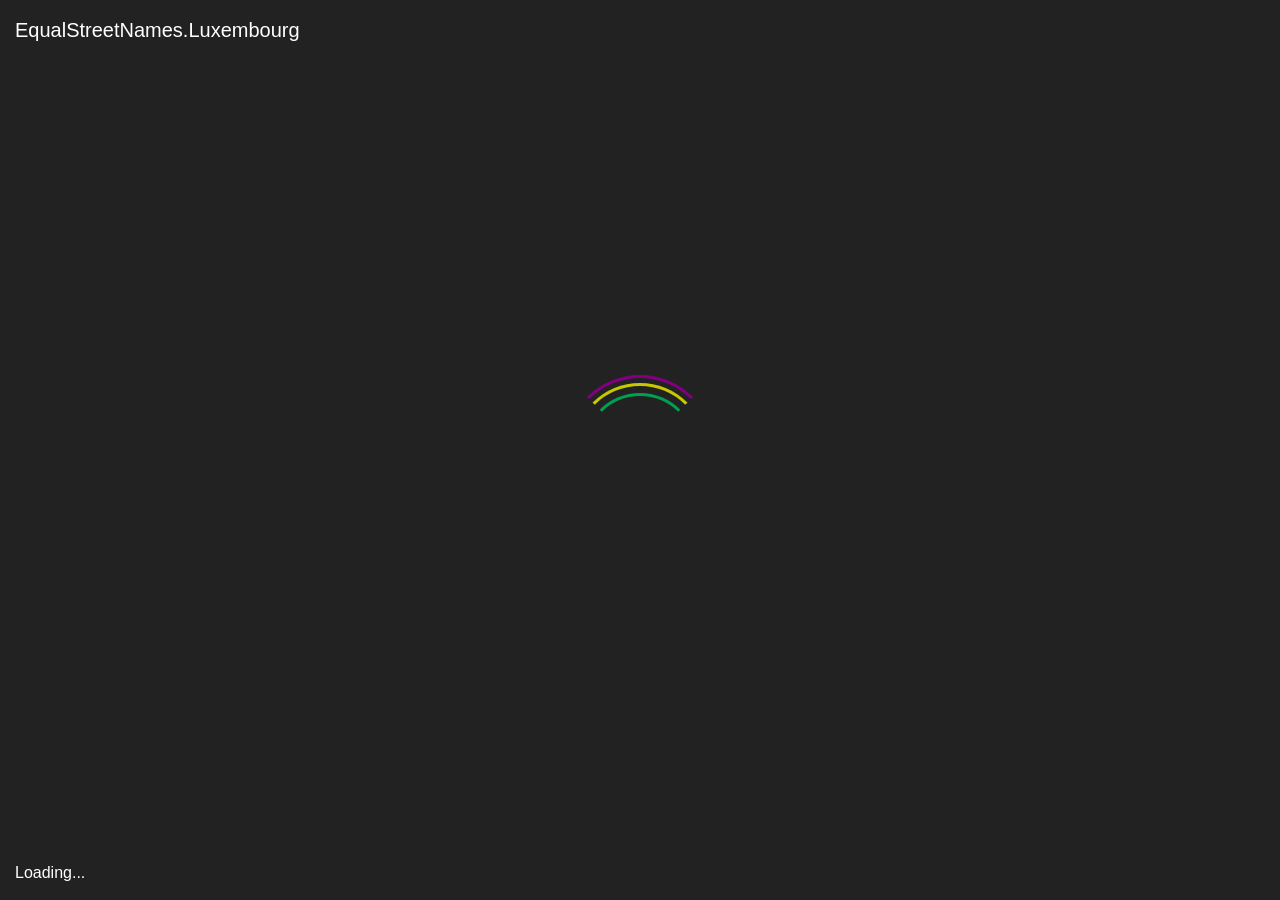
==== index.html @ 43c25406 "Deploying to gh-pages from  @ 4a6a5df1e4c050f99e731260f5fbc057adb6d4e9 🚀" ====
<!doctype html><html lang="en"><head><meta charset="utf-8"><meta name="viewport" content="width=device-width, initial-scale=1, shrink-to-fit=no"><link rel="stylesheet" href="https://stackpath.bootstrapcdn.com/bootstrap/4.4.1/css/bootstrap.min.css" integrity="sha384-Vkoo8x4CGsO3+Hhxv8T/Q5PaXtkKtu6ug5TOeNV6gBiFeWPGFN9MuhOf23Q9Ifjh" crossorigin><title>EqualStreetNames.Luxembourg</title><style>body,html{height:100vh;width:100vw}</style></head><body class="align-items-center d-flex flex-column"> <div class="list-group mt-3 text-center"> <a href="/en/index.html" class="list-group-item list-group-item-action"> English </a> </div> <script>!function(){switch((navigator.language||navigator.browserLanguage).slice(0,2)){case"en":document.location.href="./en/index.html"}}();</script> </body></html>
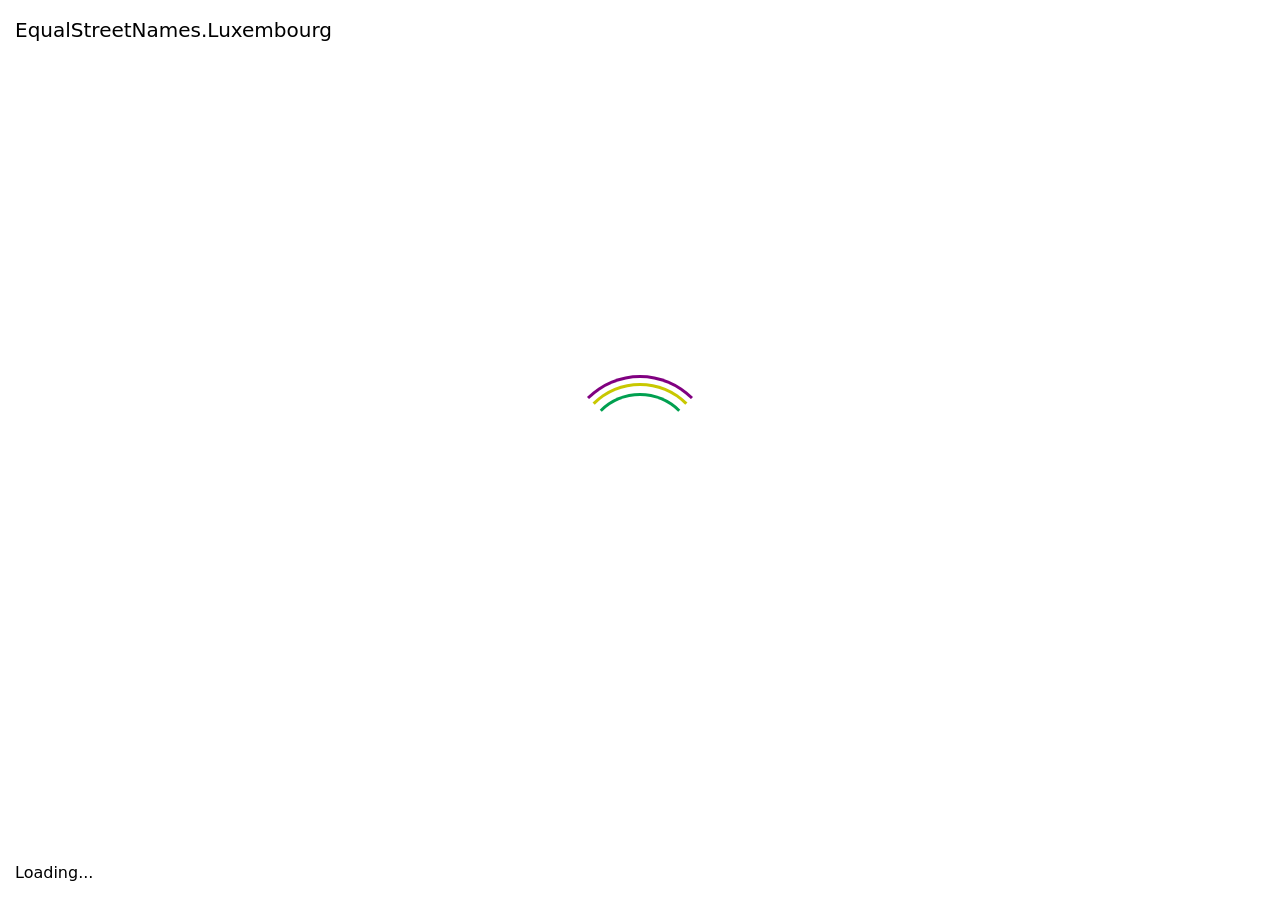
==== commit a4574fa2: "Deploying to gh-pages from  @ f0cc80f565b96315914fb02f45ed648f8ccc8eda 🚀" ====
--- a/index.html
+++ b/index.html
@@ -1 +1 @@
-<!doctype html><html lang="en"><head><meta charset="utf-8"><meta name="viewport" content="width=device-width, initial-scale=1, shrink-to-fit=no"><link rel="stylesheet" href="https://stackpath.bootstrapcdn.com/bootstrap/4.4.1/css/bootstrap.min.css" integrity="sha384-Vkoo8x4CGsO3+Hhxv8T/Q5PaXtkKtu6ug5TOeNV6gBiFeWPGFN9MuhOf23Q9Ifjh" crossorigin><title>EqualStreetNames.Luxembourg</title><style>body,html{height:100vh;width:100vw}</style></head><body class="align-items-center d-flex flex-column"> <div class="list-group mt-3 text-center"> <a href="/en/index.html" class="list-group-item list-group-item-action"> English </a> </div> <script>!function(){switch((navigator.language||navigator.browserLanguage).slice(0,2)){case"en":document.location.href="./en/index.html"}}();</script> </body></html>+<!doctype html><html lang="en"><head><meta charset="utf-8"><meta name="viewport" content="width=device-width, initial-scale=1, shrink-to-fit=no"><link rel="stylesheet" href="https://stackpath.bootstrapcdn.com/bootstrap/4.4.1/css/bootstrap.min.css" integrity="sha384-Vkoo8x4CGsO3+Hhxv8T/Q5PaXtkKtu6ug5TOeNV6gBiFeWPGFN9MuhOf23Q9Ifjh" crossorigin><title>EqualStreetNames.Luxembourg</title><style>body,html{height:100vh;width:100vw}</style></head><body class="align-items-center d-flex flex-column"> <div class="list-group mt-3 text-center"> <a href="/en/index.html" class="list-group-item list-group-item-action"> English </a> </div> <script type="module">!function(){switch((navigator.language||navigator.browserLanguage).slice(0,2)){case"en":document.location.href="./en/index.html"}}();</script> </body></html>
